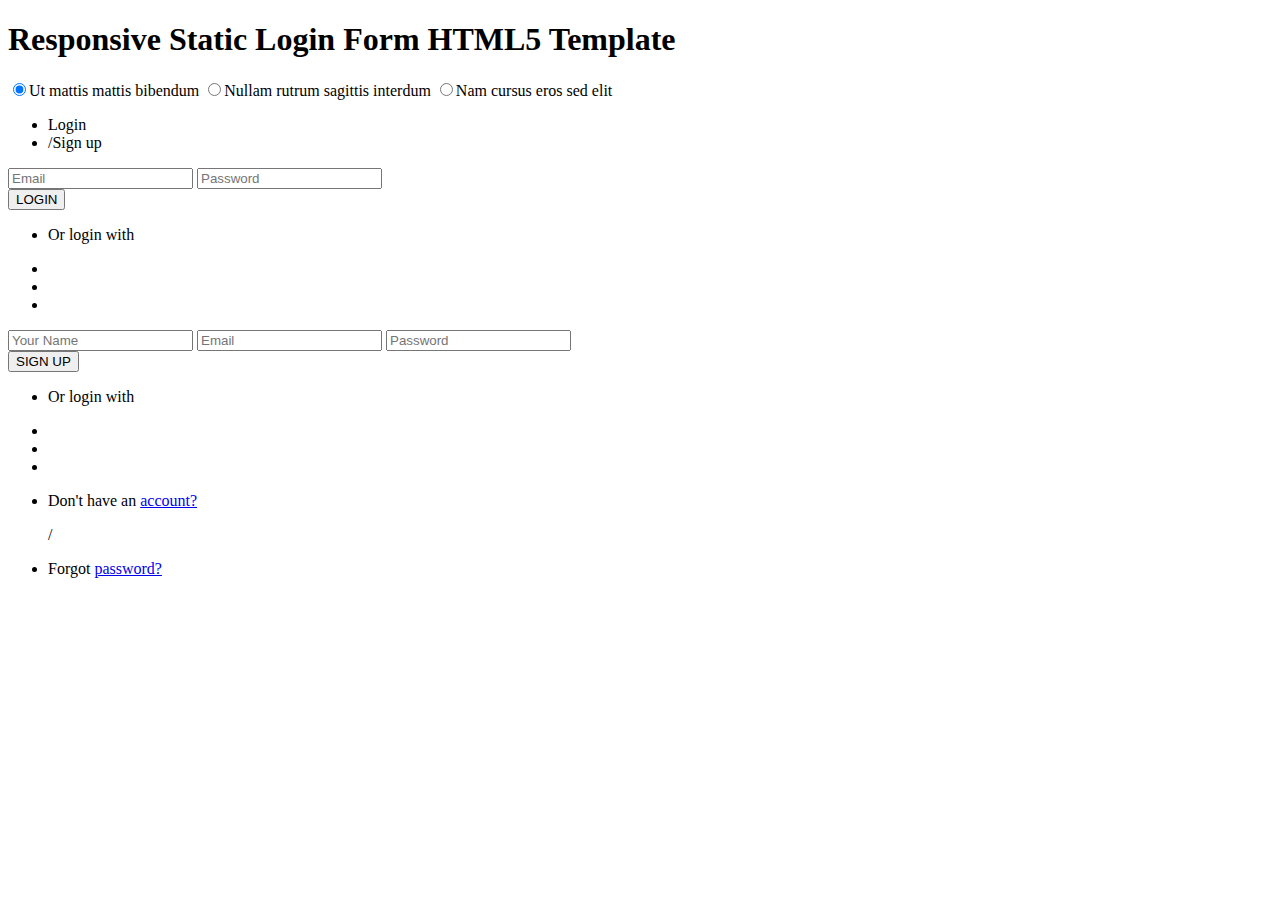
==== login.html @ 0ea40dc8 "sapce added" ====
<!--
Author: DesignMaz
Author URL: https://www.designmaz.net
License URL: https://www.designmaz.net/licence/
-->
<!DOCTYPE HTML>
<html>
    
<head>
<title>Responsive Static Login Form HTML5 Template | DesignMaz</title>
<!-- Custom Theme files -->
<link href="style/css/login.css" rel="stylesheet" type="text/css" media="all"/>
<!-- Custom Theme files -->
<meta http-equiv="Content-Type" content="text/html; charset=utf-8" />
<meta name="viewport" content="width=device-width, initial-scale=1, maximum-scale=1">
<meta http-equiv="Content-Type" content="text/html; charset=utf-8" /> 
<meta name="keywords" content="Static Login Form Responsive, Login form web template, Sign up Web Templates, Flat Web Templates, Login signup Responsive web template, Smartphone Compatible web template, free webdesigns for Nokia, Samsung, LG, SonyErricsson, Motorola web design" />
<!--script-->
<script src="style/js/jquery.min.js"></script>
<script src="style/js/easyResponsiveTabs.js" type="text/javascript"></script>
		    <script type="text/javascript">
			    $(document).ready(function () {
			        $('#horizontalTab').easyResponsiveTabs({
			            type: 'default', //Types: default, vertical, accordion           
			            width: 'auto', //auto or any width like 600px
			            fit: true   // 100% fit in a container
			        });
			    });
				
</script>	
<!--script-->
<!---Google Analytics Designmaz.net-->
<script>(function(i,s,o,g,r,a,m){i['GoogleAnalyticsObject']=r;i[r]=i[r]||function(){
  (i[r].q=i[r].q||[]).push(arguments)},i[r].l=1*new Date();a=s.createElement(o),
  m=s.getElementsByTagName(o)[0];a.async=1;a.src=g;m.parentNode.insertBefore(a,m)
  })(window,document,'script','//www.google-analytics.com/analytics.js','ga');ga('create', 'UA-35751449-15', 'auto');ga('send', 'pageview');</script>
</head>
<body>
	<div class="head">
		<div class="logo">
			<div class="logo-top">
				<h1>Responsive Static Login Form HTML5 Template</h1>
			</div>
			<div class="logo-bottom">
				<section class="sky-form">									
					<label class="radio"><input type="radio" name="radio" checked=""><i></i>Ut mattis mattis bibendum</label>
					<label class="radio"><input type="radio" name="radio"><i></i>Nullam rutrum sagittis interdum</label>										
					<label class="radio"><input type="radio" name="radio"><i></i>Nam cursus eros sed elit</label>
				</section>
			</div>
		</div>		
		<div class="login">
			<div class="sap_tabs">
				<div id="horizontalTab" style="display: block; width: 100%; margin: 0px;">
					<ul class="resp-tabs-list">
						<li class="resp-tab-item" aria-controls="tab_item-0" role="tab"><span>Login</span></li>
						<li class="resp-tab-item" aria-controls="tab_item-1" role="tab"><label>/</label><span>Sign up</span></li>
						<div class="clearfix"></div>
					</ul>				  	 
					<div class="resp-tabs-container">
						<div class="tab-1 resp-tab-content" aria-labelledby="tab_item-0">
							<div class="login-top">
								<form>
									<input type="text" class="email" placeholder="Email" required=""/>
									<input type="password" class="password" placeholder="Password" required=""/>		
								</form>
								<div class="login-bottom login-bottom1">
									<div class="submit">
										<input type="submit" value="LOGIN"/>
									</div>
									<ul>
										<li><p>Or login with</p></li>
										<li><a href="#"><span class="fb"></span></a></li>
										<li><a href="#"><span class="twit"></span></a></li>
										<li><a href="#"><span class="google"></span></a></li>
									</ul>
									<div class="clear"></div>
								</div>	
							</div>
						</div>
						<div class="tab-1 resp-tab-content" aria-labelledby="tab_item-1">
						<div class="login-top">
								<form name="login" method="POST" action="login.php">
									<input type="text" class="name active" placeholder="Your Name" required=""/>
									<input type="text" class="email" placeholder="Email" required=""/>
									<input type="password" class="password" placeholder="Password" required=""/>		
								</form>
								<div class="login-bottom">
									<div class="submit">
										<input type="submit" value="SIGN UP"/>
									</div>
									<ul>
										<li><p>Or login with</p></li>
										<li><a href="#"><span class="fb"></span></a></li>
										<li><a href="#"><span class="twit"></span></a></li>
										<li><a href="#"><span class="google"></span></a></li>
									</ul>
									<div class="clear"></div>
								</div>	
							</div>
							
						</div>							
					</div>	
				</div>
			</div>	
		</div>	
		<div class="clear"></div>
	</div>	
	<div class="account">
			<ul>
				<li><p>Don't have an <a href="#">account?</a></p></li><span>/</span>
				<li><p>Forgot <a href="#">password?</a></p></li>
				<div class="clear"></div>
			</ul>
		</div>
	<div style="text-align:center; margin-top:10px;">
				<ins class="adsbygoogle"
style="display:block"
data-ad-client="ca-pub-8011246932591811"
data-ad-slot="9844648019"
data-ad-format="auto"></ins> <script>(adsbygoogle = window.adsbygoogle || []).push({});</script>
<script async src="//pagead2.googlesyndication.com/pagead/js/adsbygoogle.js"></script>
				</div>
	
</body>
</html>
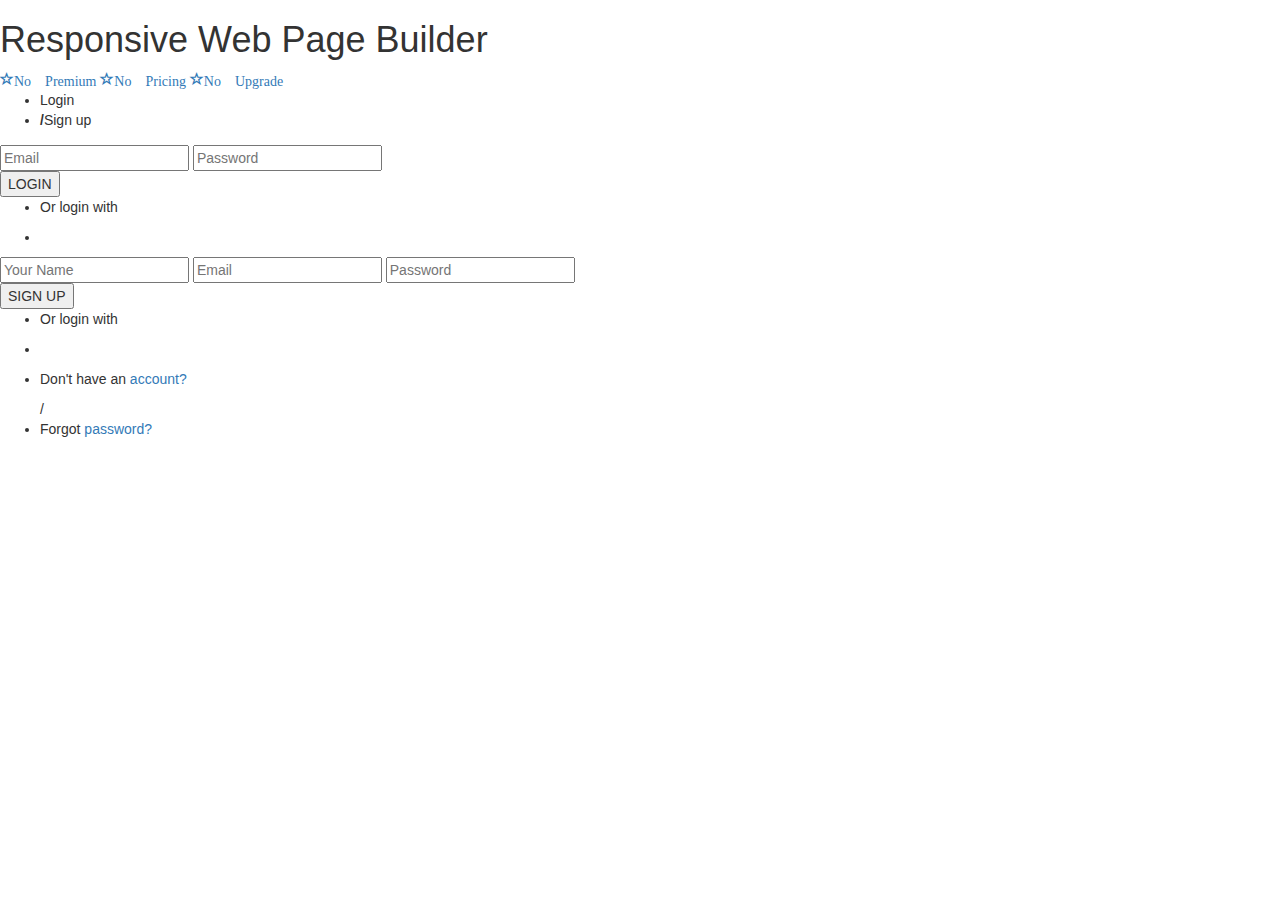
==== commit 8b439d57: "content change" ====
--- a/login.html
+++ b/login.html
@@ -5,122 +5,132 @@
 -->
 <!DOCTYPE HTML>
 <html>
-    
-<head>
-<title>Responsive Static Login Form HTML5 Template | DesignMaz</title>
-<!-- Custom Theme files -->
-<link href="style/css/login.css" rel="stylesheet" type="text/css" media="all"/>
-<!-- Custom Theme files -->
-<meta http-equiv="Content-Type" content="text/html; charset=utf-8" />
-<meta name="viewport" content="width=device-width, initial-scale=1, maximum-scale=1">
-<meta http-equiv="Content-Type" content="text/html; charset=utf-8" /> 
-<meta name="keywords" content="Static Login Form Responsive, Login form web template, Sign up Web Templates, Flat Web Templates, Login signup Responsive web template, Smartphone Compatible web template, free webdesigns for Nokia, Samsung, LG, SonyErricsson, Motorola web design" />
-<!--script-->
-<script src="style/js/jquery.min.js"></script>
-<script src="style/js/easyResponsiveTabs.js" type="text/javascript"></script>
-		    <script type="text/javascript">
-			    $(document).ready(function () {
-			        $('#horizontalTab').easyResponsiveTabs({
-			            type: 'default', //Types: default, vertical, accordion           
-			            width: 'auto', //auto or any width like 600px
-			            fit: true   // 100% fit in a container
-			        });
-			    });
-				
-</script>	
-<!--script-->
-<!---Google Analytics Designmaz.net-->
-<script>(function(i,s,o,g,r,a,m){i['GoogleAnalyticsObject']=r;i[r]=i[r]||function(){
-  (i[r].q=i[r].q||[]).push(arguments)},i[r].l=1*new Date();a=s.createElement(o),
-  m=s.getElementsByTagName(o)[0];a.async=1;a.src=g;m.parentNode.insertBefore(a,m)
-  })(window,document,'script','//www.google-analytics.com/analytics.js','ga');ga('create', 'UA-35751449-15', 'auto');ga('send', 'pageview');</script>
-</head>
-<body>
-	<div class="head">
-		<div class="logo">
-			<div class="logo-top">
-				<h1>Responsive Static Login Form HTML5 Template</h1>
-			</div>
-			<div class="logo-bottom">
-				<section class="sky-form">									
-					<label class="radio"><input type="radio" name="radio" checked=""><i></i>Ut mattis mattis bibendum</label>
-					<label class="radio"><input type="radio" name="radio"><i></i>Nullam rutrum sagittis interdum</label>										
-					<label class="radio"><input type="radio" name="radio"><i></i>Nam cursus eros sed elit</label>
-				</section>
-			</div>
-		</div>		
-		<div class="login">
-			<div class="sap_tabs">
-				<div id="horizontalTab" style="display: block; width: 100%; margin: 0px;">
-					<ul class="resp-tabs-list">
-						<li class="resp-tab-item" aria-controls="tab_item-0" role="tab"><span>Login</span></li>
-						<li class="resp-tab-item" aria-controls="tab_item-1" role="tab"><label>/</label><span>Sign up</span></li>
-						<div class="clearfix"></div>
-					</ul>				  	 
-					<div class="resp-tabs-container">
-						<div class="tab-1 resp-tab-content" aria-labelledby="tab_item-0">
-							<div class="login-top">
-								<form>
-									<input type="text" class="email" placeholder="Email" required=""/>
-									<input type="password" class="password" placeholder="Password" required=""/>		
-								</form>
-								<div class="login-bottom login-bottom1">
-									<div class="submit">
-										<input type="submit" value="LOGIN"/>
-									</div>
-									<ul>
-										<li><p>Or login with</p></li>
-										<li><a href="#"><span class="fb"></span></a></li>
-										<li><a href="#"><span class="twit"></span></a></li>
-										<li><a href="#"><span class="google"></span></a></li>
-									</ul>
-									<div class="clear"></div>
-								</div>	
-							</div>
-						</div>
-						<div class="tab-1 resp-tab-content" aria-labelledby="tab_item-1">
-						<div class="login-top">
-								<form name="login" method="POST" action="login.php">
-									<input type="text" class="name active" placeholder="Your Name" required=""/>
-									<input type="text" class="email" placeholder="Email" required=""/>
-									<input type="password" class="password" placeholder="Password" required=""/>		
-								</form>
-								<div class="login-bottom">
-									<div class="submit">
-										<input type="submit" value="SIGN UP"/>
-									</div>
-									<ul>
-										<li><p>Or login with</p></li>
-										<li><a href="#"><span class="fb"></span></a></li>
-										<li><a href="#"><span class="twit"></span></a></li>
-										<li><a href="#"><span class="google"></span></a></li>
-									</ul>
-									<div class="clear"></div>
-								</div>	
-							</div>
-							
-						</div>							
-					</div>	
-				</div>
-			</div>	
-		</div>	
-		<div class="clear"></div>
-	</div>	
-	<div class="account">
-			<ul>
-				<li><p>Don't have an <a href="#">account?</a></p></li><span>/</span>
-				<li><p>Forgot <a href="#">password?</a></p></li>
-				<div class="clear"></div>
-			</ul>
-		</div>
-	<div style="text-align:center; margin-top:10px;">
-				<ins class="adsbygoogle"
-style="display:block"
-data-ad-client="ca-pub-8011246932591811"
-data-ad-slot="9844648019"
-data-ad-format="auto"></ins> <script>(adsbygoogle = window.adsbygoogle || []).push({});</script>
-<script async src="//pagead2.googlesyndication.com/pagead/js/adsbygoogle.js"></script>
-				</div>
-	
-</body>
-</html>+
+    <head>
+        <title>Responsive Static Login Form HTML5 Template | DesignMaz</title>
+        <!-- Custom Theme files -->
+        <link href="style/css/login.css" rel="stylesheet" type="text/css" media="all"/>
+        <link rel="stylesheet" href="http://maxcdn.bootstrapcdn.com/bootstrap/3.3.6/css/bootstrap.min.css">
+        <!-- Custom Theme files -->
+        <meta http-equiv="Content-Type" content="text/html; charset=utf-8" />
+        <meta name="viewport" content="width=device-width, initial-scale=1, maximum-scale=1">
+        <meta http-equiv="Content-Type" content="text/html; charset=utf-8" /> 
+        <meta name="keywords" content="Static Login Form Responsive, Login form web template, Sign up Web Templates, Flat Web Templates, Login signup Responsive web template, Smartphone Compatible web template, free webdesigns for Nokia, Samsung, LG, SonyErricsson, Motorola web design" />
+        <!--script-->
+        <script src="style/js/jquery.min.js"></script>
+        <script src="style/js/easyResponsiveTabs.js" type="text/javascript"></script>
+        <script type="text/javascript">
+            $(document).ready(function () {
+                $('#horizontalTab').easyResponsiveTabs({
+                    type: 'default', //Types: default, vertical, accordion           
+                    width: 'auto', //auto or any width like 600px
+                    fit: true   // 100% fit in a container
+                });
+            });
+
+        </script>	
+        <!--script-->
+        <!---Google Analytics Designmaz.net-->
+        <script>(function (i, s, o, g, r, a, m) {
+                i['GoogleAnalyticsObject'] = r;
+                i[r] = i[r] || function () {
+                    (i[r].q = i[r].q || []).push(arguments)
+                }, i[r].l = 1 * new Date();
+                a = s.createElement(o),
+                        m = s.getElementsByTagName(o)[0];
+                a.async = 1;
+                a.src = g;
+                m.parentNode.insertBefore(a, m)
+            })(window, document, 'script', '//www.google-analytics.com/analytics.js', 'ga');
+            ga('create', 'UA-35751449-15', 'auto');
+            ga('send', 'pageview');</script>
+    </head>
+    <body>
+        <div class="head">
+            <div class="logo">
+                <div class="logo-top">
+                    <h1>Responsive Web Page Builder</h1>
+                </div>
+                <div class="logo-bottom">
+                    <section class="sky-form">									
+                        <a class="glyphicon glyphicon-star-empty">No Premium</a>
+                        <a class="glyphicon glyphicon-star-empty">No Pricing</a>										
+                        <a class="glyphicon glyphicon-star-empty">No Upgrade</a>
+                    </section>
+                </div>
+            </div>		
+            <div class="login">
+                <div class="sap_tabs">
+                    <div id="horizontalTab" style="display: block; width: 100%; margin: 0px;">
+                        <ul class="resp-tabs-list">
+                            <li class="resp-tab-item" aria-controls="tab_item-0" role="tab"><span>Login</span></li>
+                            <li class="resp-tab-item" aria-controls="tab_item-1" role="tab"><label>/</label><span>Sign up</span></li>
+                            <div class="clearfix"></div>
+                        </ul>				  	 
+                        <div class="resp-tabs-container">
+                            <div class="tab-1 resp-tab-content" aria-labelledby="tab_item-0">
+                                <div class="login-top">
+                                    <form method="GET" action="api/apis.php?module=user&action=login">
+                                        <input type="text" class="email" placeholder="Email" name="email" required=""/>
+                                        <input type="password" class="password" name="password" placeholder="Password" required=""/>		
+                                    </form>
+                                    <div class="login-bottom login-bottom1">
+                                        <div class="submit">
+                                            <input type="submit" value="LOGIN"/>
+                                        </div>
+                                        <ul>
+                                            <li><p>Or login with</p></li>
+                                            <li><a href="#"><span class="fb"></span></a></li>
+                                           <!-- <li><a href="#"><span class="twit"></span></a></li>
+                                            <li><a href="#"><span class="google"></span></a></li>-->
+                                        </ul>
+                                        <div class="clear"></div>
+                                    </div>	
+                                </div>
+                            </div>
+                            <div class="tab-1 resp-tab-content" aria-labelledby="tab_item-1">
+                                <div class="login-top">
+                                    <form name="login" method="POST" action="api/apis.php?module=user&action=register">
+                                        <input type="text" class="name active" name="name" placeholder="Your Name" required=""/>
+                                        <input type="text" class="email" name="email" placeholder="Email" required=""/>
+                                        <input type="password" class="password" name="password" placeholder="Password" required=""/>		
+                                        <div class="submit up">
+                                            <input type="submit" value="SIGN UP"/>
+                                        </div>
+                                    </form>
+                                    <div class="login-bottom">
+                                        <ul>
+                                            <li><p>Or login with</p></li>
+                                            <li><a href="#"><span class="fb"></span></a></li>
+                                           <!-- <li><a href="#"><span class="twit"></span></a></li>
+                                            <li><a href="#"><span class="google"></span></a></li>-->
+                                        </ul>
+                                        <div class="clear"></div>
+                                    </div>	
+                                </div>
+
+                            </div>							
+                        </div>	
+                    </div>
+                </div>	
+            </div>	
+            <div class="clear"></div>
+        </div>	
+        <div class="account">
+            <ul>
+                <li><p>Don't have an <a href="#">account?</a></p></li><span>/</span>
+                <li><p>Forgot <a href="#">password?</a></p></li>
+                <div class="clear"></div>
+            </ul>
+        </div>
+        <div style="text-align:center; margin-top:10px;">
+            <ins class="adsbygoogle"
+                 style="display:block"
+                 data-ad-client="ca-pub-8011246932591811"
+                 data-ad-slot="9844648019"
+            data-ad-format="auto"></ins> <script>(adsbygoogle = window.adsbygoogle || []).push({});</script>
+            <script async src="//pagead2.googlesyndication.com/pagead/js/adsbygoogle.js"></script>
+        </div>
+
+    </body>
+</html>
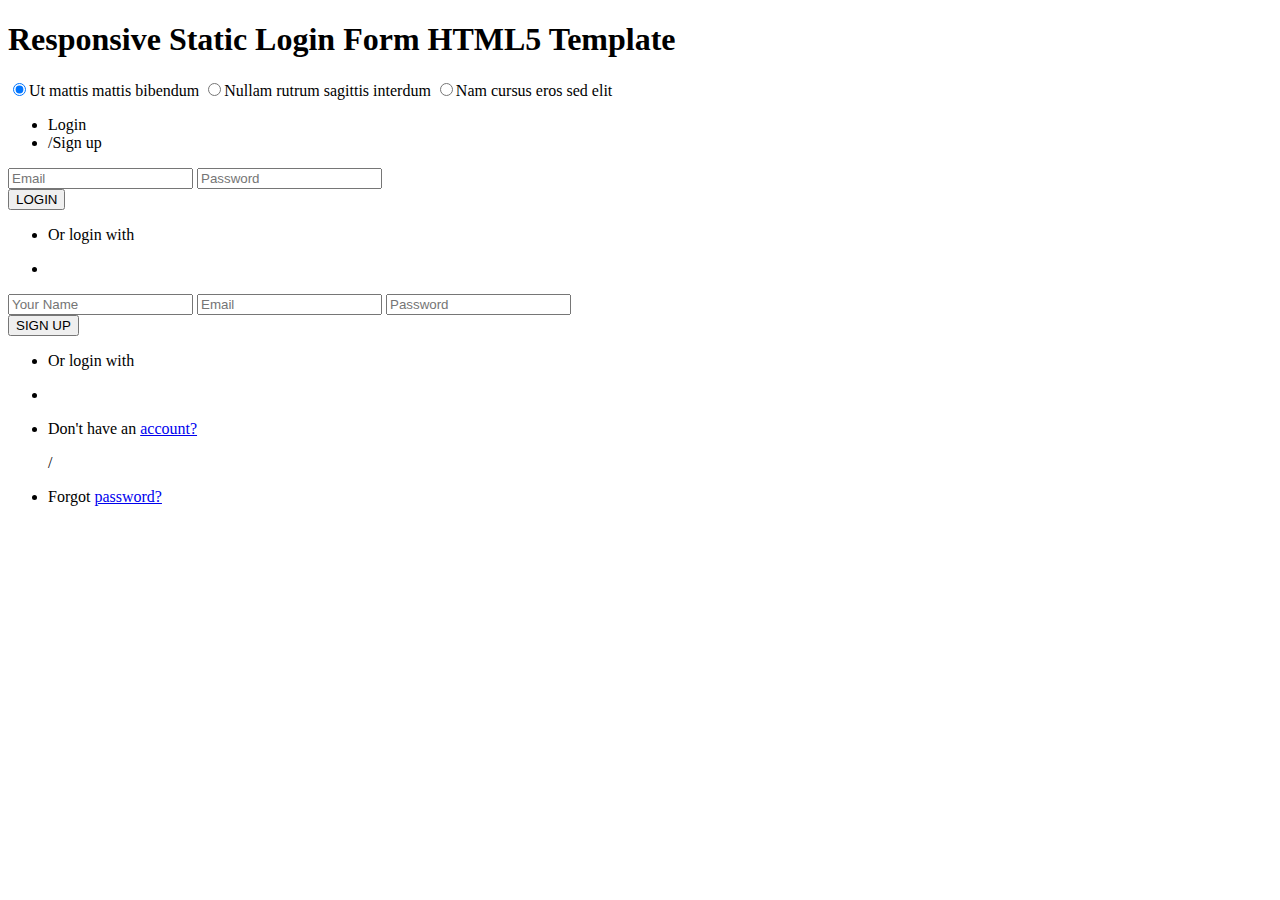
==== commit a1084e81: "content change" ====
--- a/login.html
+++ b/login.html
@@ -10,7 +10,6 @@
         <title>Responsive Static Login Form HTML5 Template | DesignMaz</title>
         <!-- Custom Theme files -->
         <link href="style/css/login.css" rel="stylesheet" type="text/css" media="all"/>
-        <link rel="stylesheet" href="http://maxcdn.bootstrapcdn.com/bootstrap/3.3.6/css/bootstrap.min.css">
         <!-- Custom Theme files -->
         <meta http-equiv="Content-Type" content="text/html; charset=utf-8" />
         <meta name="viewport" content="width=device-width, initial-scale=1, maximum-scale=1">
@@ -49,13 +48,13 @@
         <div class="head">
             <div class="logo">
                 <div class="logo-top">
-                    <h1>Responsive Web Page Builder</h1>
+                    <h1>Responsive Static Login Form HTML5 Template</h1>
                 </div>
                 <div class="logo-bottom">
                     <section class="sky-form">									
-                        <a class="glyphicon glyphicon-star-empty">No Premium</a>
-                        <a class="glyphicon glyphicon-star-empty">No Pricing</a>										
-                        <a class="glyphicon glyphicon-star-empty">No Upgrade</a>
+                        <label class="radio"><input type="radio" name="radio" checked=""><i></i>Ut mattis mattis bibendum</label>
+                        <label class="radio"><input type="radio" name="radio"><i></i>Nullam rutrum sagittis interdum</label>										
+                        <label class="radio"><input type="radio" name="radio"><i></i>Nam cursus eros sed elit</label>
                     </section>
                 </div>
             </div>		
